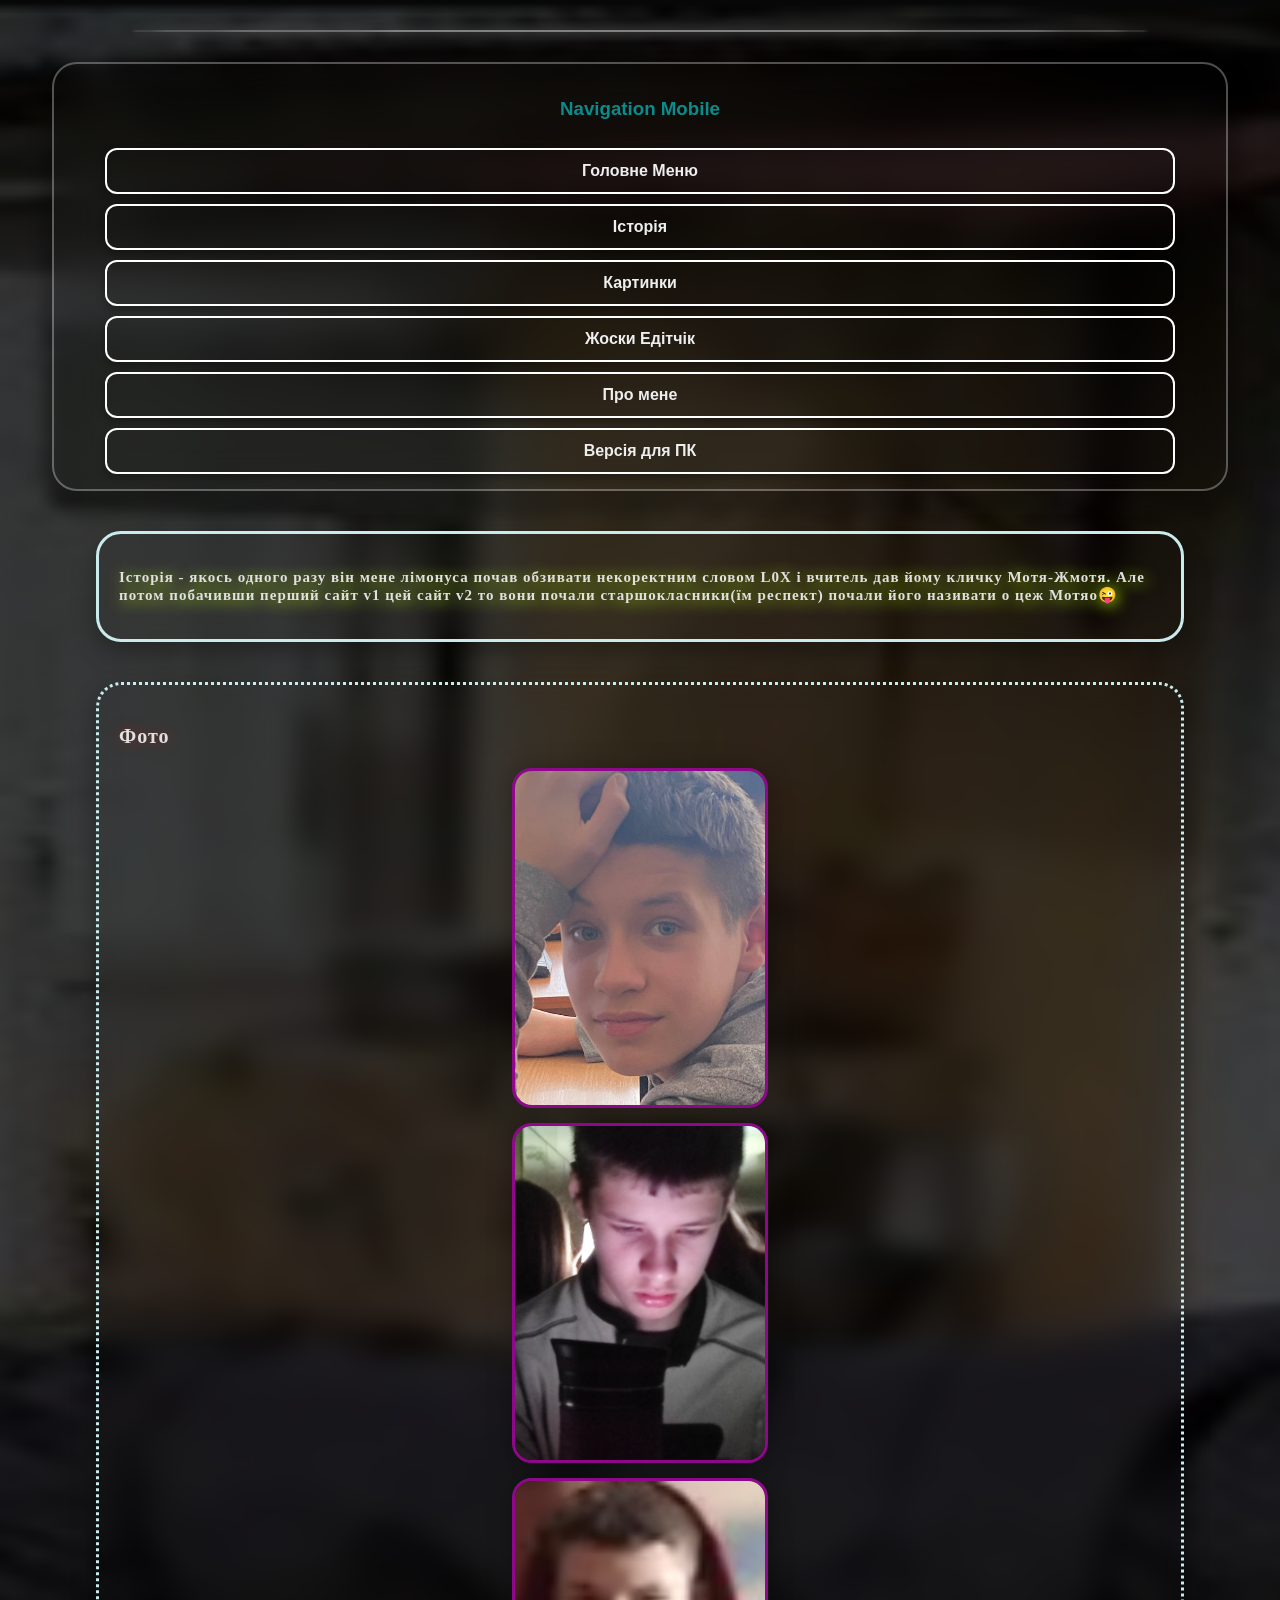
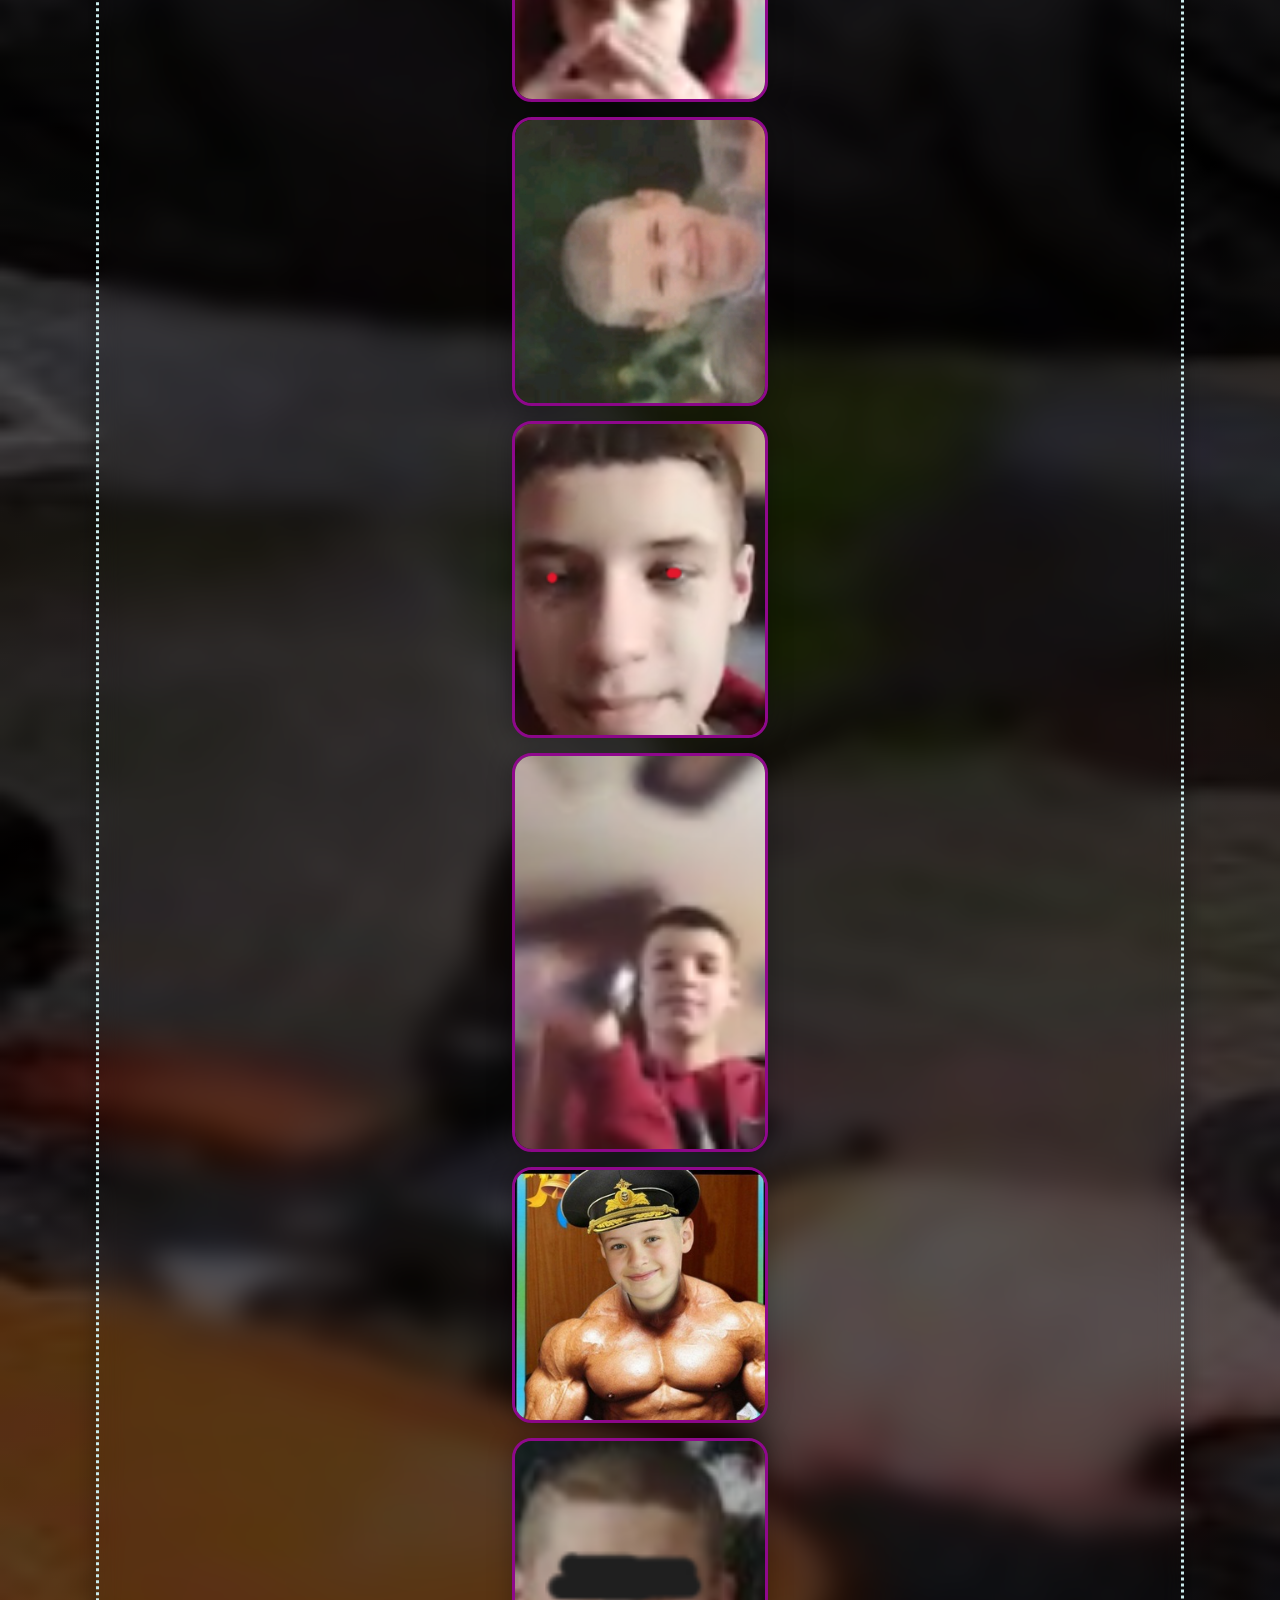
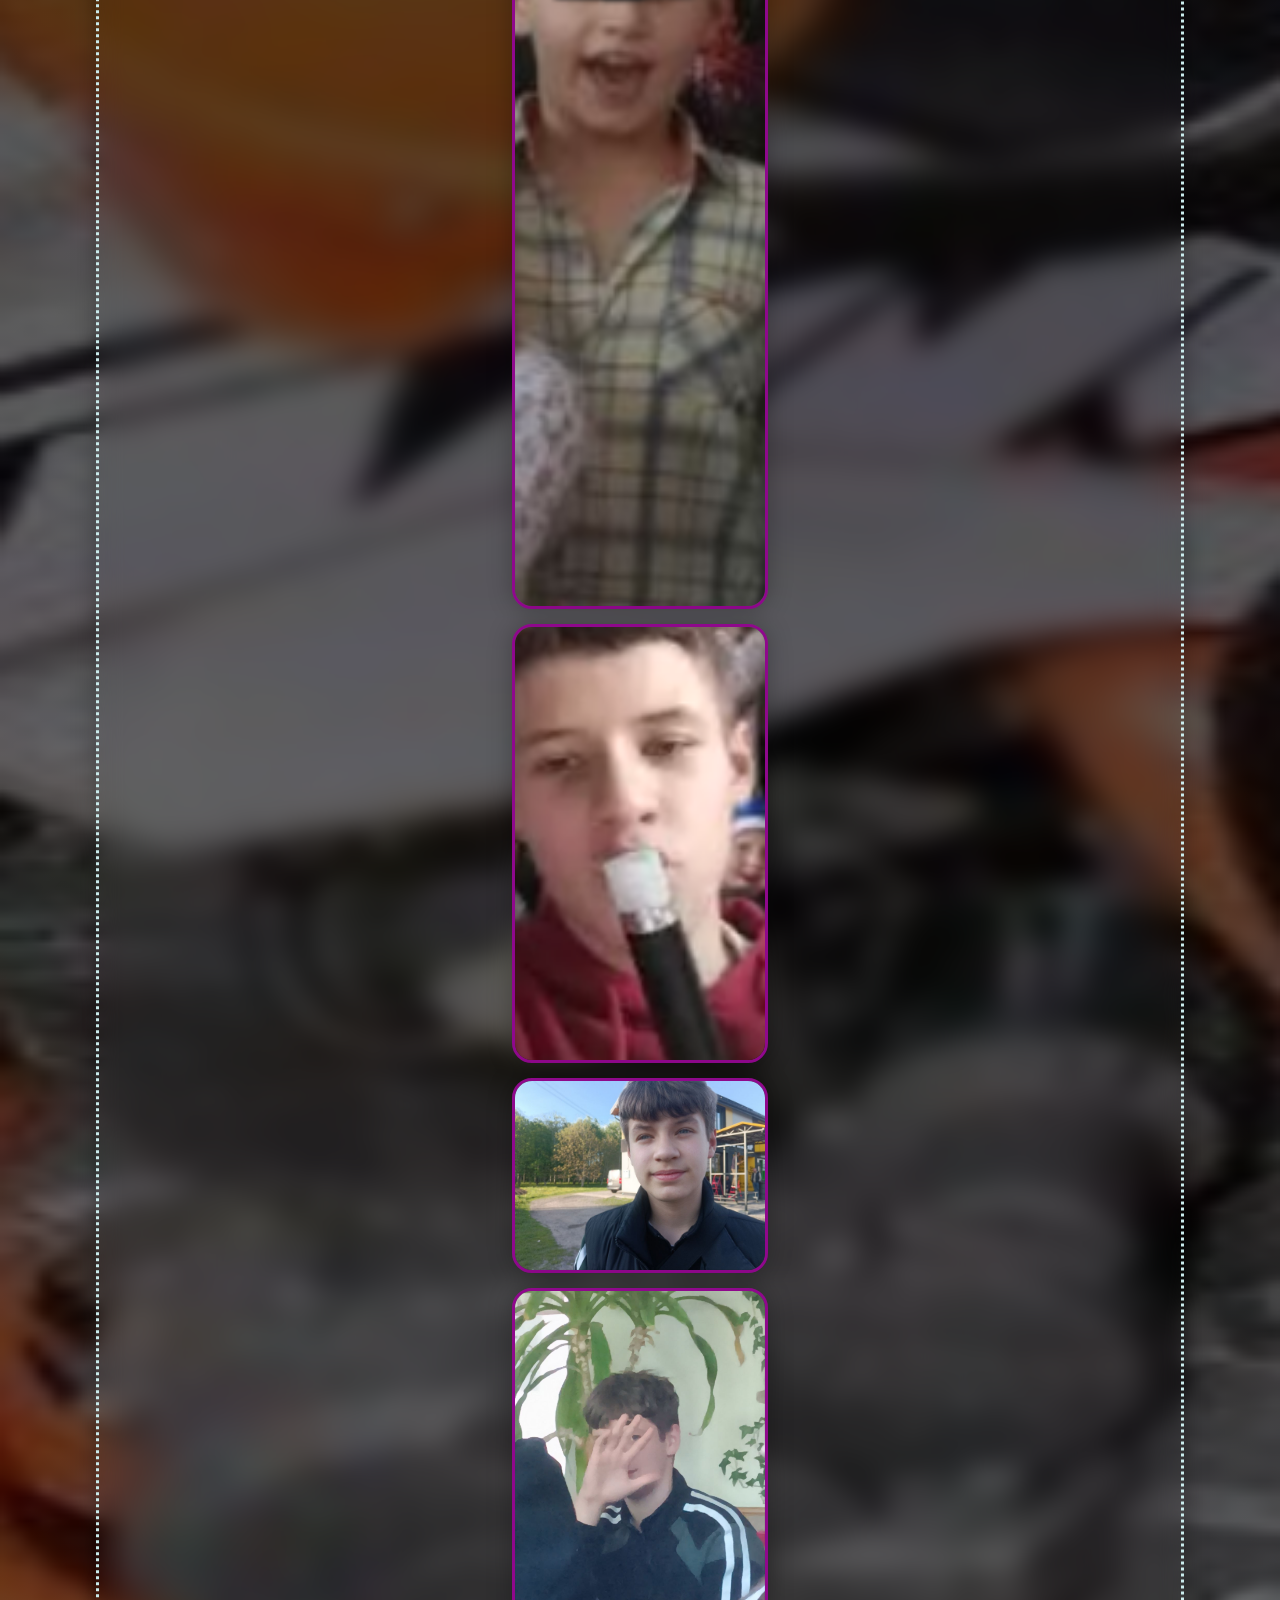
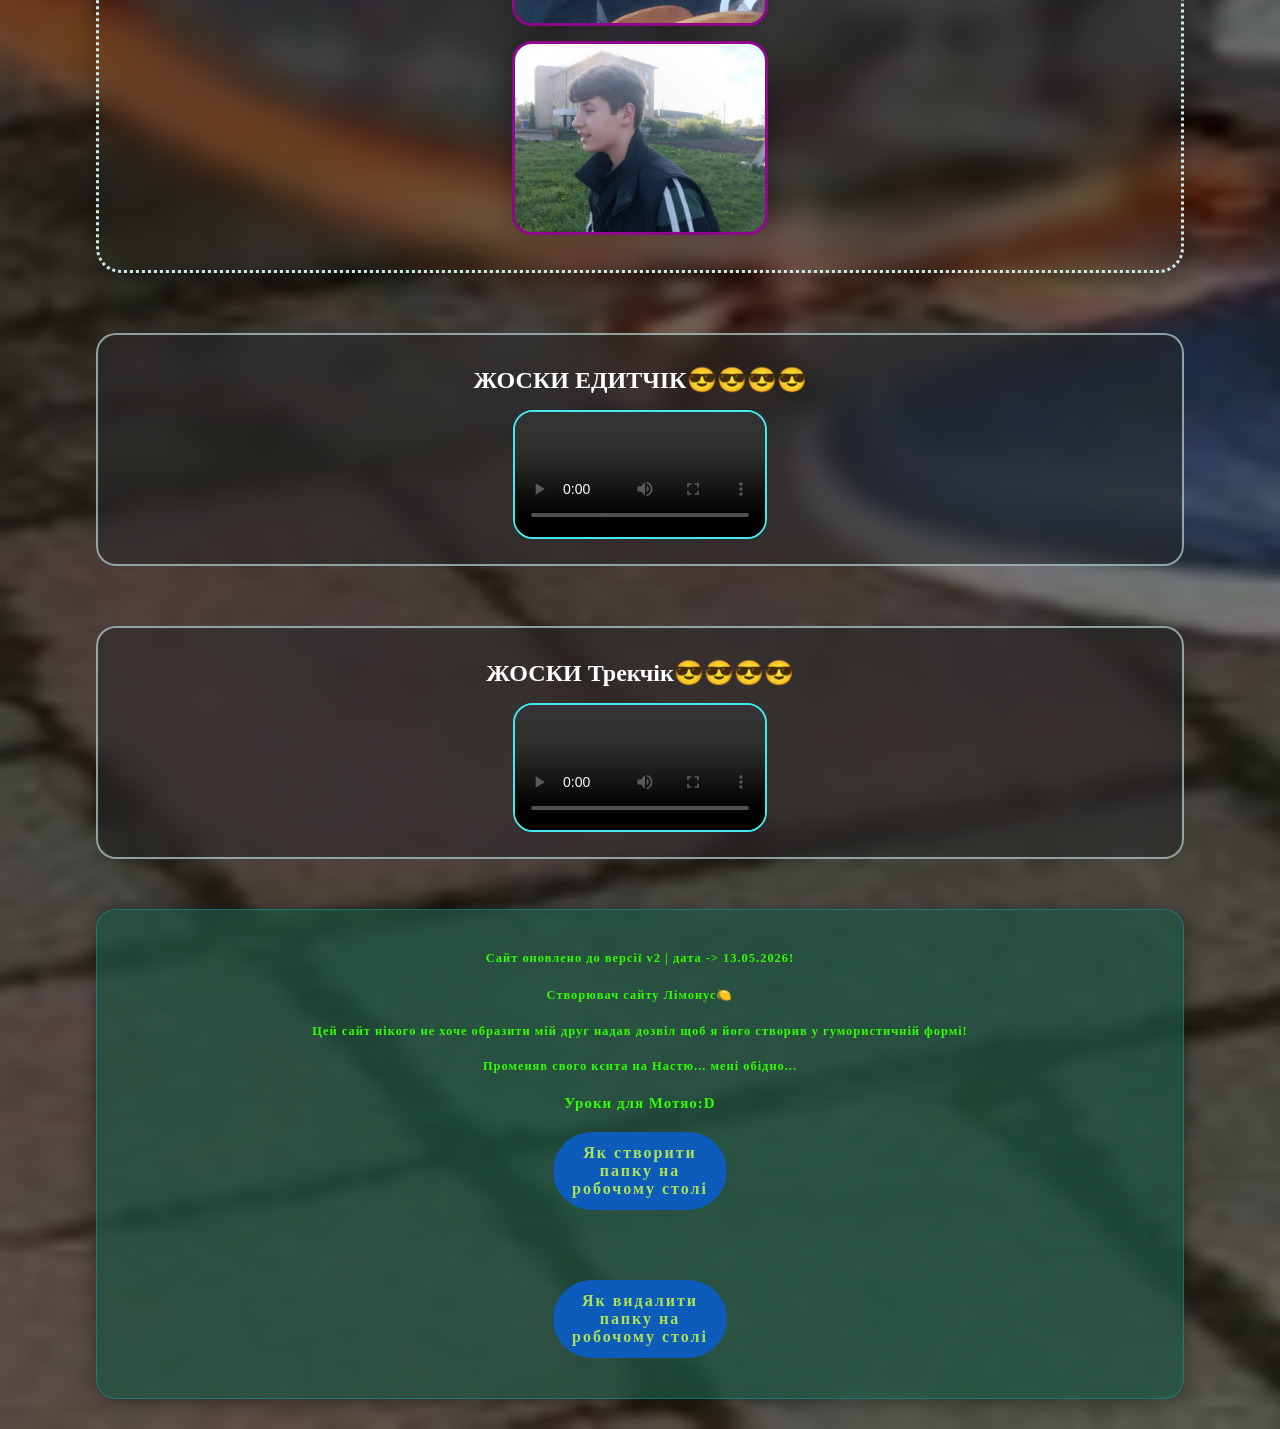
==== mobile.html @ dc82d8b9 "Add files via upload" ====
<!DOCTYPE html>

<head>
    <title>Мотя-Жмотя</title>
    <link rel="stylesheet" href="assets/site/style_mobile.css">
</head>
<header>
    <hr>
    <nav>
        <h3>Navigation Mobile</h3>
        <a href="#" class="nav_btn">Головне Меню</a>
        <a href="#history" class="nav_btn">Історія</a>
        <a href="#images" class="nav_btn">Картинки</a>
        <a href="#edit" class="nav_btn">Жоски Едітчік</a>
        <a href="#end" class="nav_btn">Про мене</a>
        <a href="index.html" class="nav_btn">Версія для ПК</a>
    </nav>
</header>

<body>
    <main>
        <div id="history" class="history">
            <p> Історія - якось одного разу він мене лімонуса почав обзивати некоректним словом L0X і вчитель дав йому
                кличку Мотя-Жмотя. Але потом побачивши перший сайт v1 цей сайт v2 то вони почали старшокласники(їм
                респект) почали його називати о цеж Мотяо😜</p>
        </div>
        <div class="images" id="images">
            <p>Фото</p>
            <img src="assets/img/div.jpg" class="img_div" draggable="false">
            <img src="assets/img/dymalko.jpg" class="img_div" draggable="false">
            <img src="assets/img/dymalko.png" class="img_div" draggable="false">
            <img src="assets/img/g1.jpg" class="img_div" draggable="false">
            <img src="assets/img/krivitsa.png" class="img_div" draggable="false">
            <img src="assets/img/meditation.png" class="img_div" draggable="false">
            <img src="assets/img/motya.jpg" class="img_div" draggable="false">
            <img src="assets/img/motya1.png" class="img_motya1" draggable="false">
            <img src="assets/img/spivak.png" class="img_div" draggable="false">
            <img src="assets/img/hui.jpg" class="img_div" draggable="false">
            <img src="assets/img/pr.jpg" class="img_div" draggable="false">
            <img src="assets/img/pen.jpg" class="img_div" draggable="false">

        </div>
        <div class="raznoe">
            <div id="edit" class="edit">
                <h1>ЖОСКИ ЕДИТЧІК😎😎😎😎</h1>
                <video class="edit_vid" controls>
                    <source src="assets/img/edit.mp4" type="video/mp4">
                </video>

            </div>
            <div id="edit" class="edit">
                <h1>ЖОСКИ Трекчік😎😎😎😎</h1>
                <video class="edit_vid" controls>
                    <source src="assets/img/trek.mp4" type="video/mp4">
                </video>

            </div>

        </div>
    </main>
    <footer id="end">
        <h5>Сайт оновлено до версії v2 | дата -> 13.05.2026!</h5>
        <h5>Створювач сайту Лімонус🍋</h5>
        <h5>Цей сайт нікого не хоче образити мій друг надав дозвіл щоб я його створив у гумористичній формі!</h5>
        <h5>Променяв свого кєнта на Настю... мені обідно...</h5>
        <h4>Уроки для Мотяо:D</h4>
        <a href="http://youtu.be/5QZcOugHQ6s?si=dAgHjgZgVEQB35jD" class="button-def">Як створити папку на робочому
            столі</a>
        <p class="nada"></p>
        <a href="http://youtu.be/szVkZEvSCpw?si=PYjfpkHNEpqWnuWg" class="button-def">Як видалити папку на робочому
            столі</a>

    </footer>
---- assets/site/style_mobile.css ----
/* Базові налаштування для телефону */
body {
    background: linear-gradient(rgba(0, 0, 0, 0.8), rgba(0, 0, 0, 0.5)), 
                url('bg.png') no-repeat center center / cover;
    font-family: Poppins, 'Roboto', Montserrat, Verdana, Georgia;
    margin: 0;
    padding: 0;
    overflow-x: hidden;
}

nav {
    color: rgb(11, 140, 140);
    font-family: Verdana, Geneva, Tahoma, sans-serif;
    display: flex;
    flex-direction: column;
    align-items: center;
    user-select: none;
    border: 2px solid rgba(255, 255, 255, 0.3);
    padding: 15px 10px;
    margin: 15px auto;
    width: 90%;
    text-align: center;
    border-radius: 25px;
    box-shadow: 1px 14px 14px 12px rgba(0, 0, 0, 0.25);
    transition: all 0.4s ease-in-out;
    height: auto;
    backdrop-filter: blur(20px);
    gap: 10px;
}

nav:hover {
    box-shadow: 1px 0px 20px 18px rgba(0, 255, 123, 0.25);
}

nav:active {
    background-color: #1e8b06;
}

.nav_btn {
    font-family: 'Segoe UI', sans-serif;
    display: flex;
    justify-content: center;
    align-items: center;
    text-decoration: none;
    user-select: none;
    color: #eee;
    border: 2px solid #fff;
    border-radius: 12px;
    font-weight: bold;
    font-size: 16px;
    width: 90%;
    padding: 12px 15px;
    box-shadow: 0 4px 8px rgba(0,0,0,0.3);
    transition: all 0.3s ease;
    height: auto;
}

.nav_btn:hover {
    box-shadow: 1px 5px 10px 5px rgba(0, 0, 0, 0.25);
    transform: scale(1.05);
}

.nav_btn:active {
    background-color: rgb(15, 147, 218);
    transform: scale(0.95);
}

footer {
    color: #2fff00;
    background-color: rgba(28, 85, 66, 0.7);
    font-size: 15px;
    font-weight: bold;
    font-family: Poppins, 'Roboto', Montserrat, Verdana, Georgia;
    border: 1px solid rgba(0, 210, 255, 0.3);
    text-align: center;
    margin: 30px auto;
    padding: 20px;
    height: auto;
    width: 85%;
    box-sizing: border-box;
    backdrop-filter: blur(3px);
    border-radius: 20px;
    transition: ease-in-out 0.3s;
    letter-spacing: 1px;
    user-select: none;
    display: block;
    box-shadow: 0 4px 20px rgba(0, 0, 0, 0.4);
}

footer:hover {
    box-shadow: 1px -4px 37px 1px rgba(23, 151, 38, 0.85);
}

footer:active {
    background-color: #798b06;
}

.button-def {
    color: #aee254;
    background: #0d5bbb;
    font-size: 16px;
    font-weight: bold;
    text-align: center;
    margin: 20px auto;
    padding: 12px;
    height: auto;
    width: 150px;
    display: block;
    border-radius: 40px;
    transition: ease-in-out 0.4s;
    user-select: none;
    text-decoration: none;
    letter-spacing: 2px;
}

.button-def:hover {
    transform: scale(1.05);
    background: #20c3e7;
    box-shadow: 0 4px 15px rgba(0, 198, 255, 0.4);
}

.button-def:active {
    background: rgb(229, 229, 219);
}

.nada {
    height: 30px;
}

hr {
    border: none;
    height: 2px;
    width: 80%;
    background: gray;
    box-shadow: 0 0 10px gray, 0 0 20px gray;
    margin: 30px auto;
    border-radius: 20000%;
}

.history, .images {
    color: #e0e0e0;
    font-weight: bold;
    font-family: Poppins, 'Roboto', Montserrat, Verdana, Georgia;
    text-align: left;
    margin: 40px auto;
    padding: 20px;
    width: 85%;
    box-sizing: border-box;
    border-radius: 25px;
    transition: ease-in-out 0.3s;
    letter-spacing: 1px;
    user-select: none;
    box-shadow: 0 10px 25px rgba(0, 0, 0, 0.3);
    backdrop-filter: blur(12px);
}

.history {
    font-size: 15px;
    border: 3px solid rgb(202, 235, 236);
    text-shadow: 2px 2px 15px rgba(195, 255, 0, 0.9);
    animation: anim 2s ease-in-out infinite;
}

.history:hover {
    box-shadow: 0 0 25px rgba(0, 255, 136, 0.4);
}

.images {
    font-size: 20px;
    border: 3px dotted rgb(202, 235, 236);
    text-shadow: 0 0 15px rgba(255, 0, 0, 0.4);
}

.images:hover {
    box-shadow: 0 0 25px rgba(255, 0, 0, 0.4);
}


.img_div, .img_motya1 {
    width: 100%;
    max-width: 250px;
    margin: 15px auto;
    display: block;
    border-radius: 20px;
    box-shadow: 0 0 25px rgba(0, 0, 0, 0.28);
    transition: all 0.3s ease-in-out;
    border: 3px solid rgb(143, 8, 140);
}

.img_div:hover, .img_motya1:hover {
    box-shadow: 0 0 25px rgba(255, 0, 0, 0.4);
    transform: scale(1.05);
}

.img_div:active, .img_motya1:active {
    transform: scale(0.95);
}

.edit {
    text-align: center;
    margin: 20px auto;
    padding: 15px;
    color: white;
    background: #26272888;
    backdrop-filter: blur(10px);
    transition: all 0.4s ease;
    width: 85%; /* Замість 500px */
    box-sizing: border-box;
    height: auto;
    border-radius: 20px;
    border: 2px solid rgba(202, 235, 236, 0.623);
}

.edit:hover {
    box-shadow: 0px 12px 12px rgba(255, 255, 255, 0.54);
}

.edit_vid {
    width: 100%;
    max-width: 250px;
    margin: 10px auto;
    display: block;
    transition: all 0.3s ease-out;
    border-radius: 20px;
    border: 2px solid rgb(69, 234, 240);
}

.edit_vid:hover {
    transform: skew(4deg) translateY(-10px);
    box-shadow: 0px 12px 12px rgba(232, 13, 13, 0.54);
}

.edit h1 {
    font-size: 24px;
    animation: anim 2s ease-in-out infinite;
}

.raznoe {
    display: flex;
    flex-direction: column;
    align-items: center;
    gap: 20px;
}

@keyframes anim {
    0%   { transform: scale(1); }
    10%  { transform: scale(1.01); }
    20%  { transform: scale(1.02); }
    30%  { transform: scale(1.03); }
    40%  { transform: scale(1.04); }
    50%  { transform: scale(1.05); }
    60%  { transform: scale(1.04); }
    70%  { transform: scale(1.03); }
    80%  { transform: scale(1.02); }
    90%  { transform: scale(1.01); }
    100% { transform: scale(1); }
}
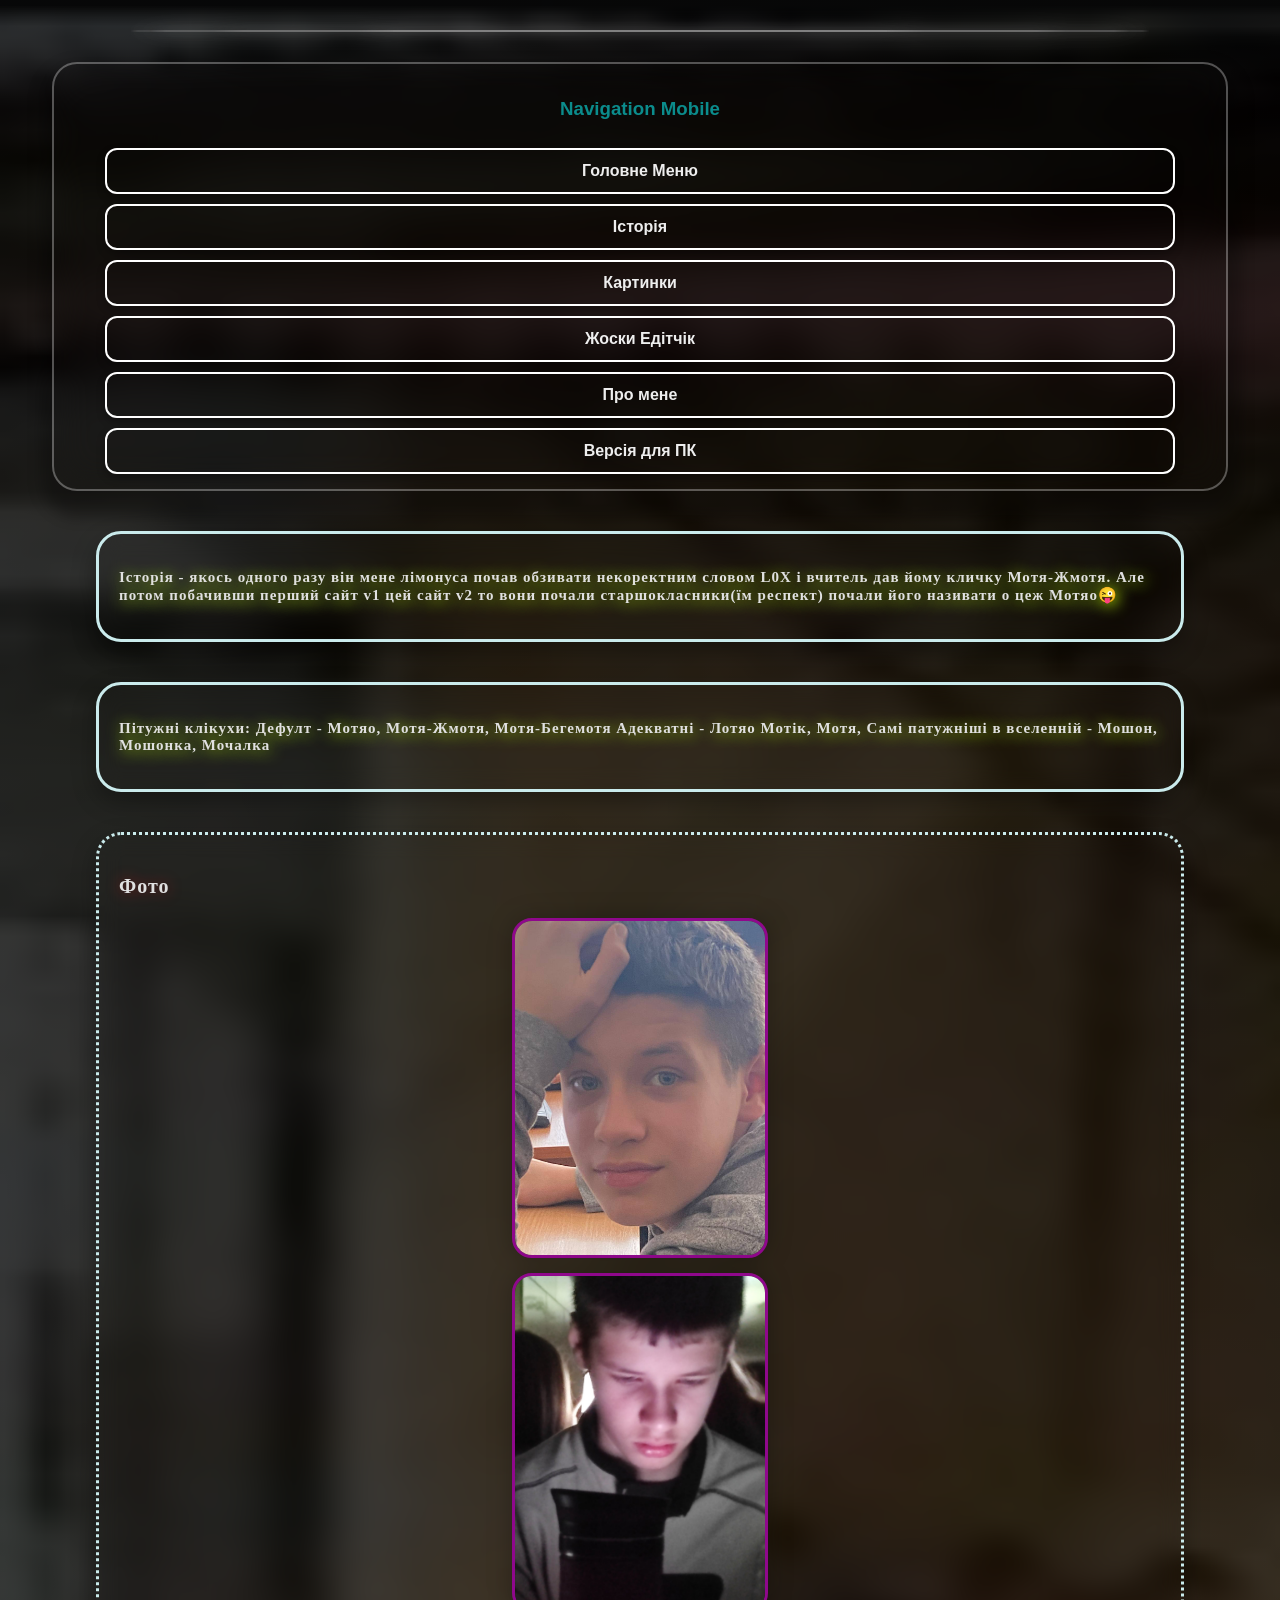
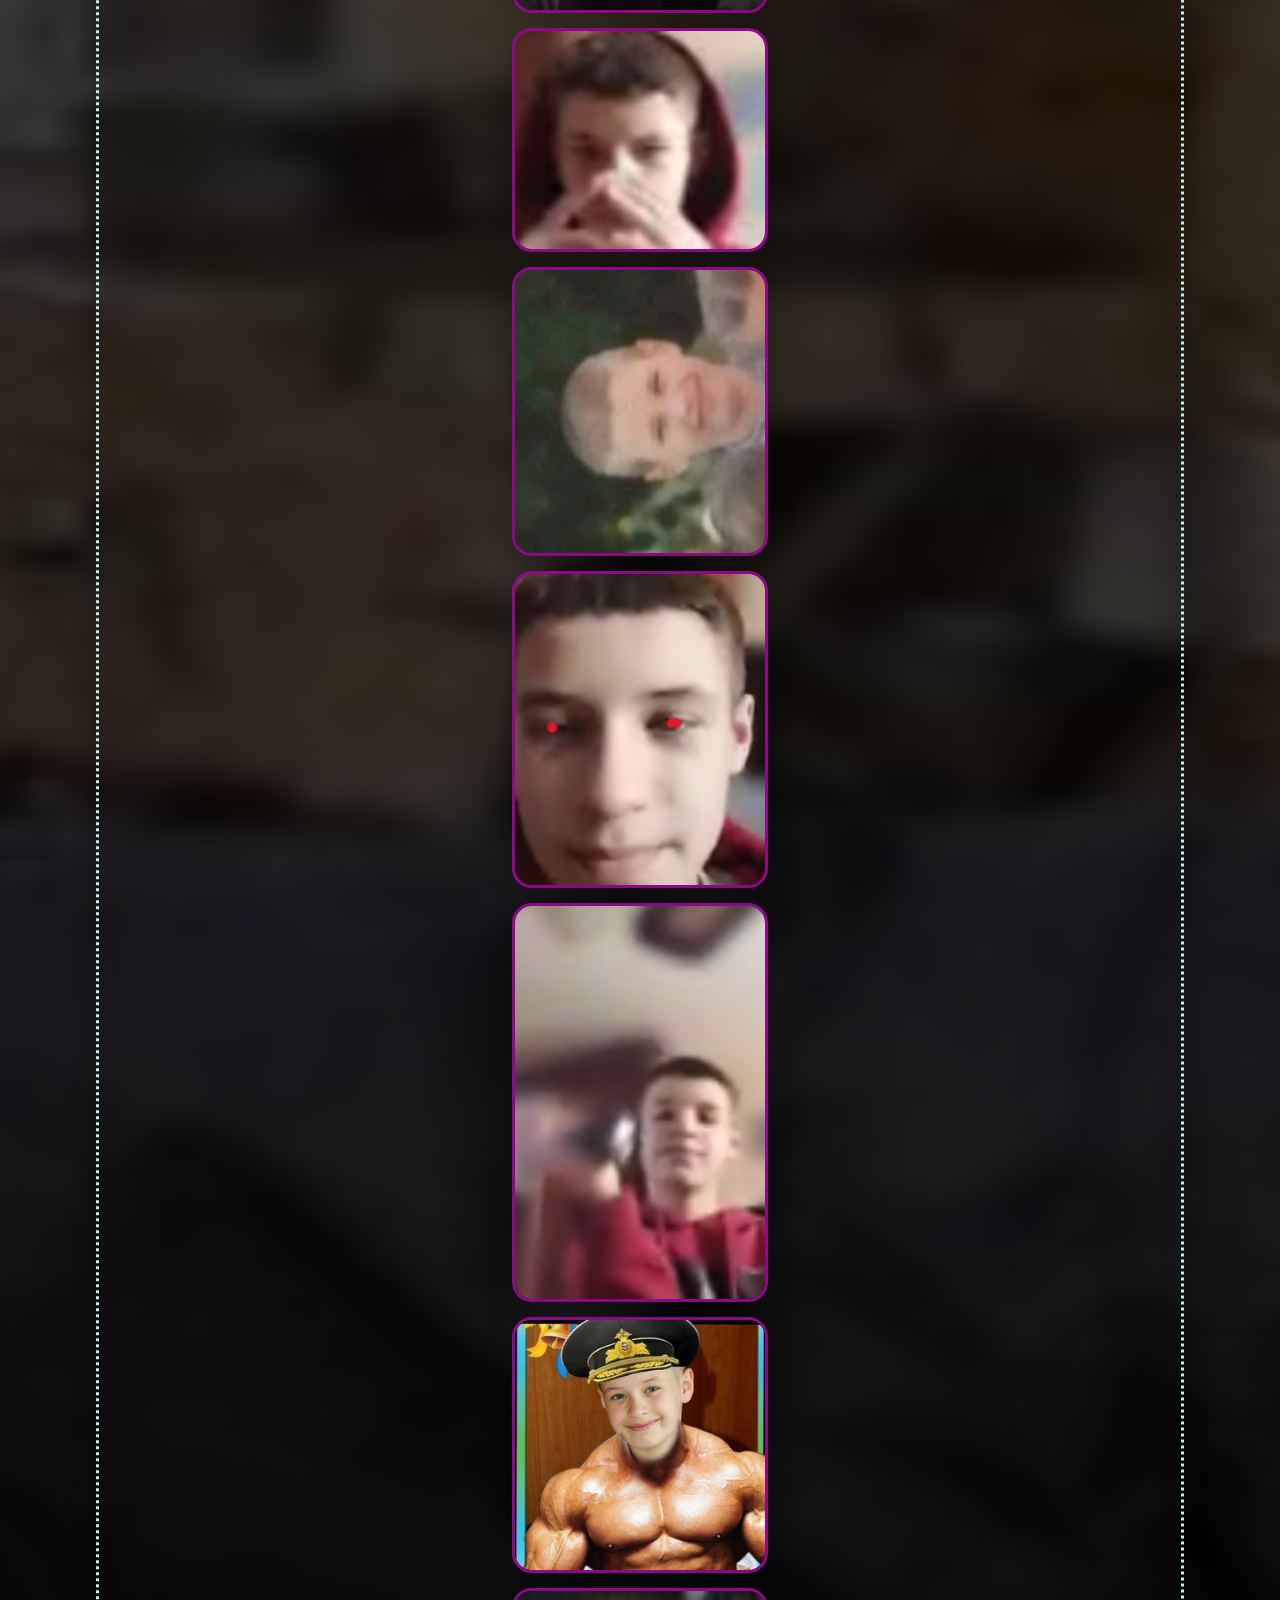
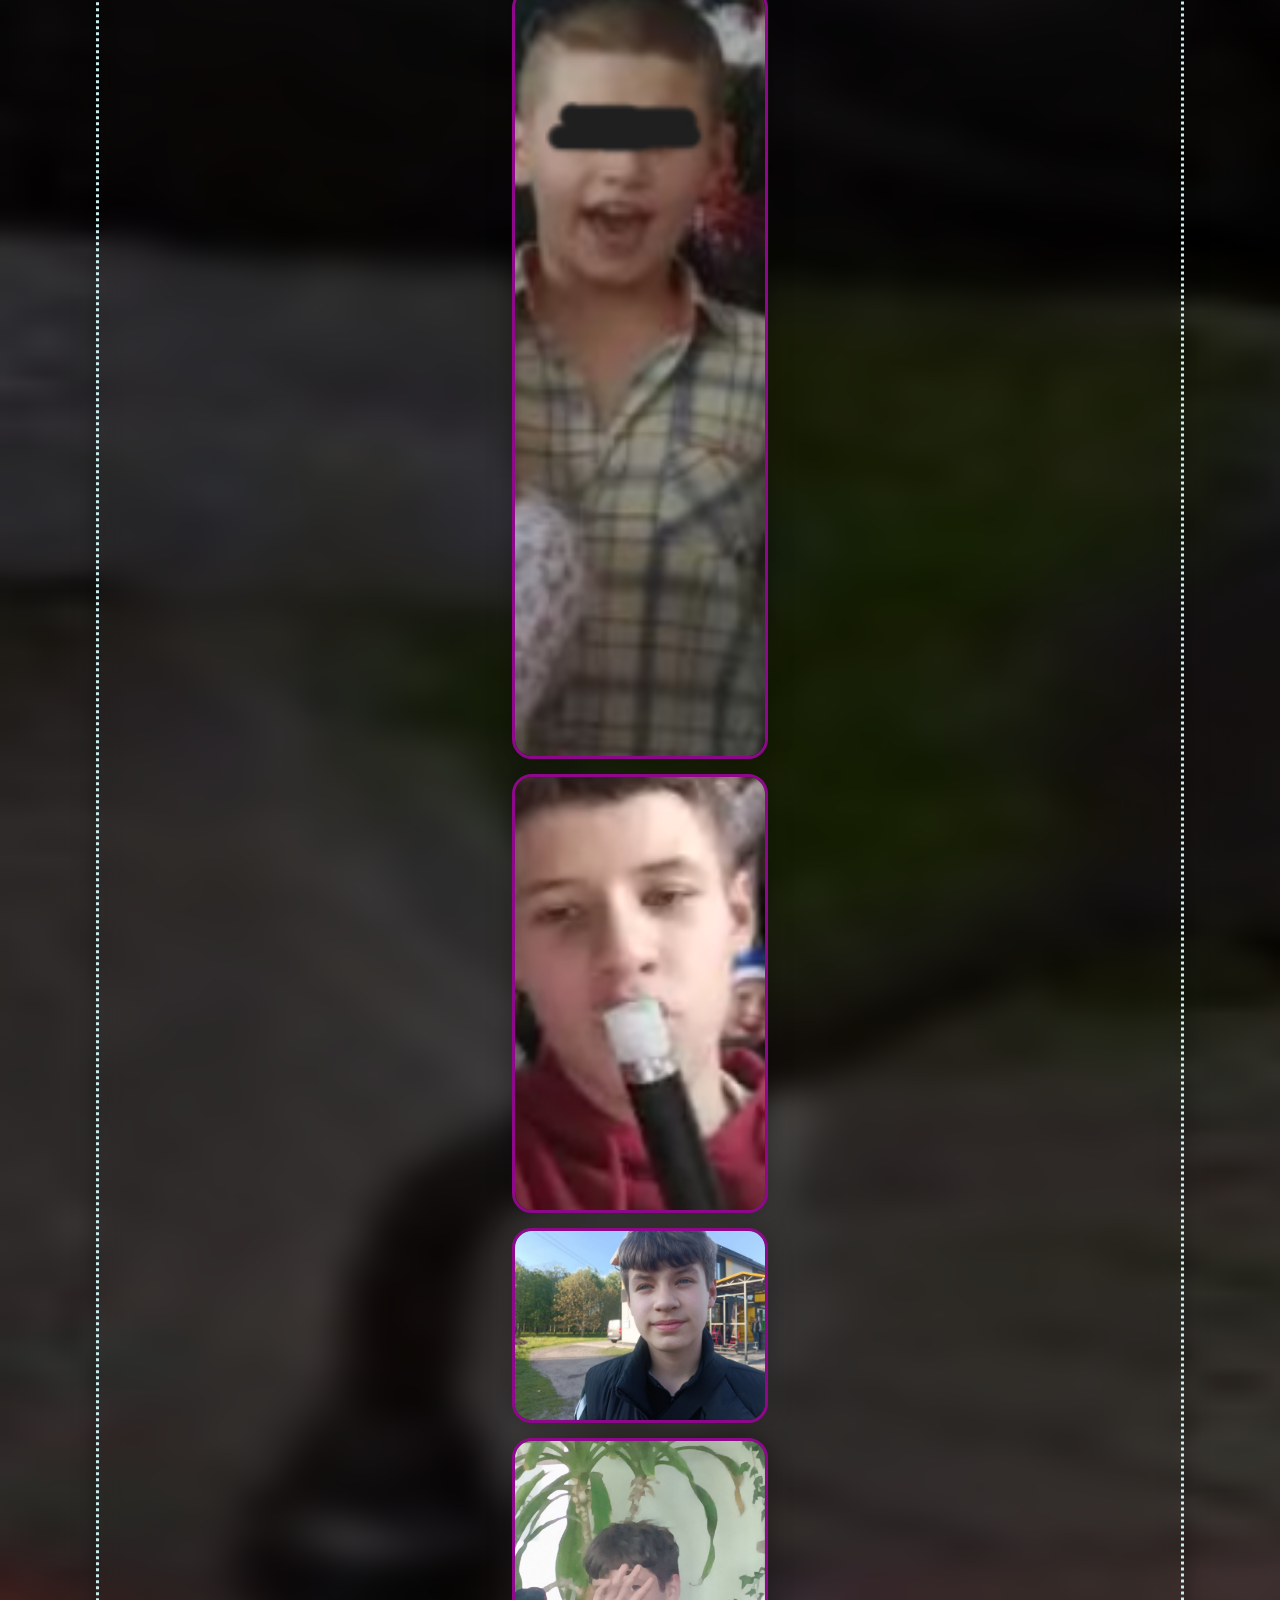
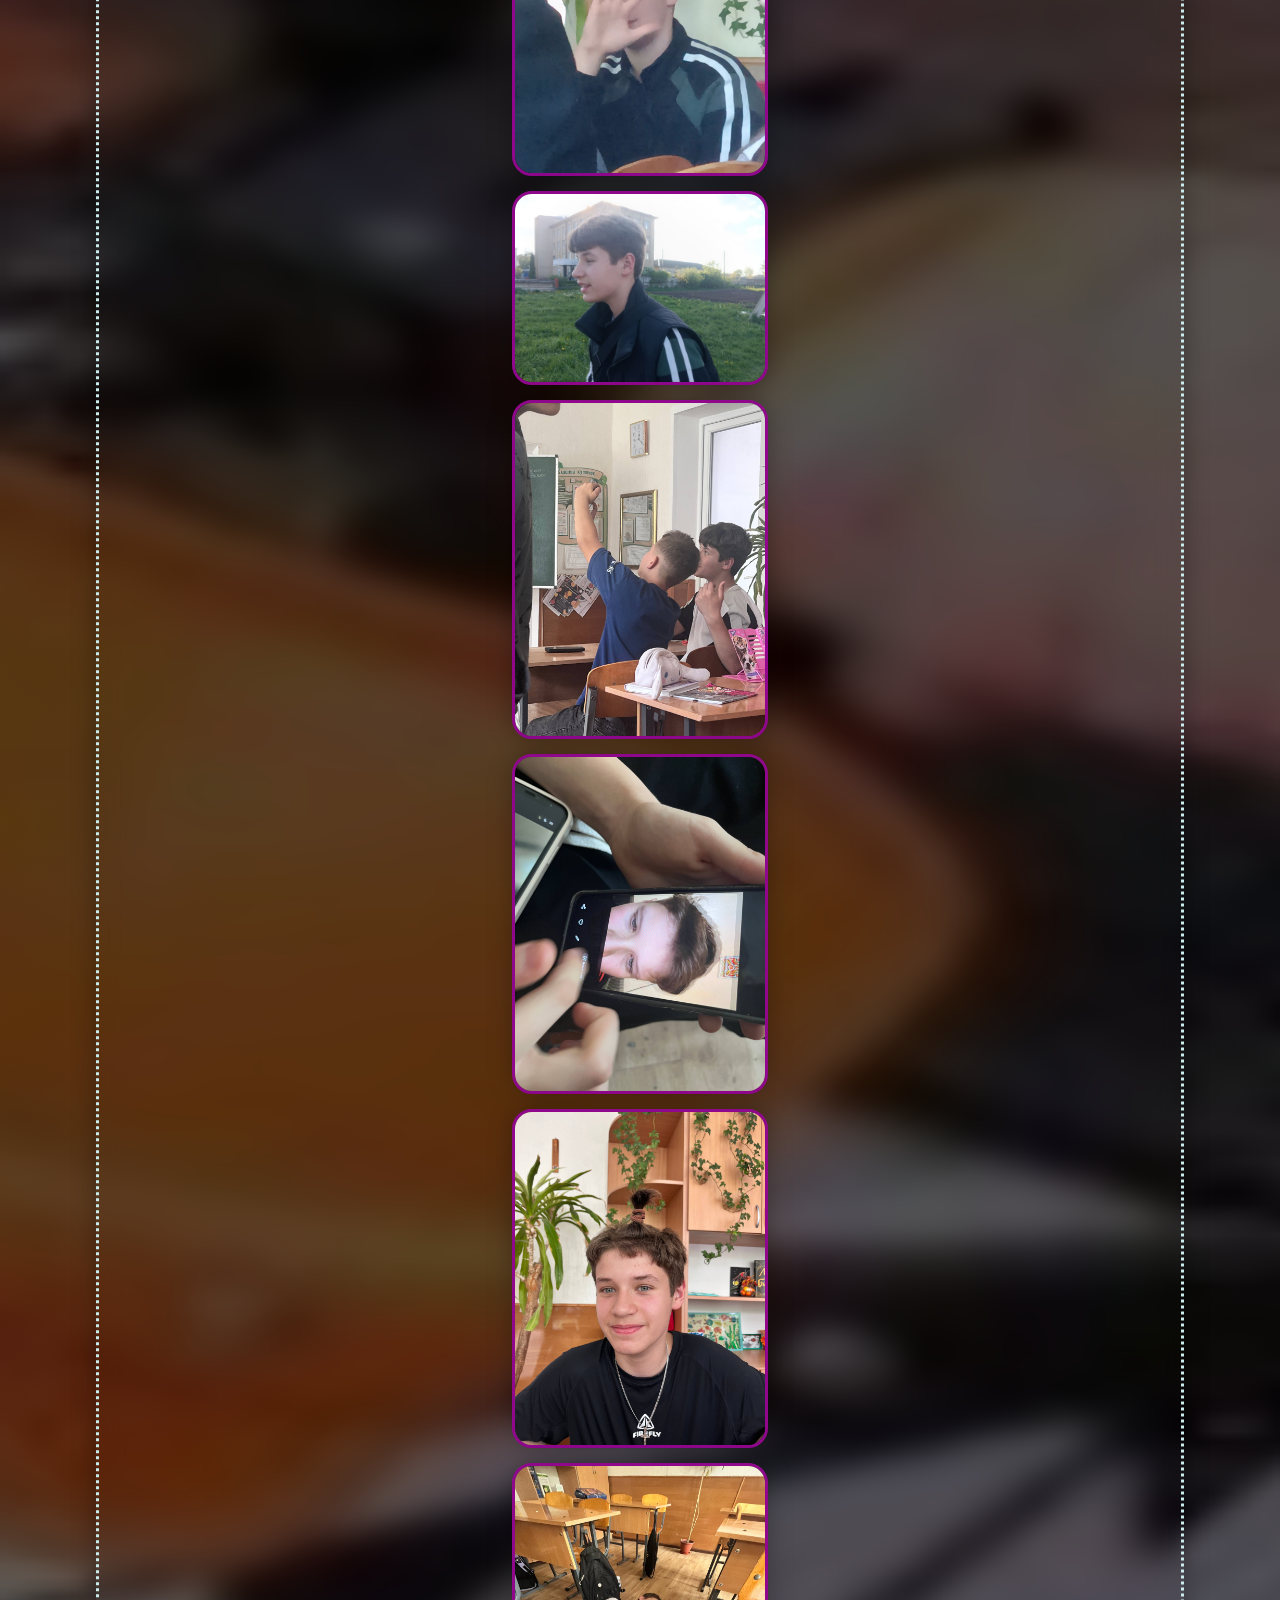
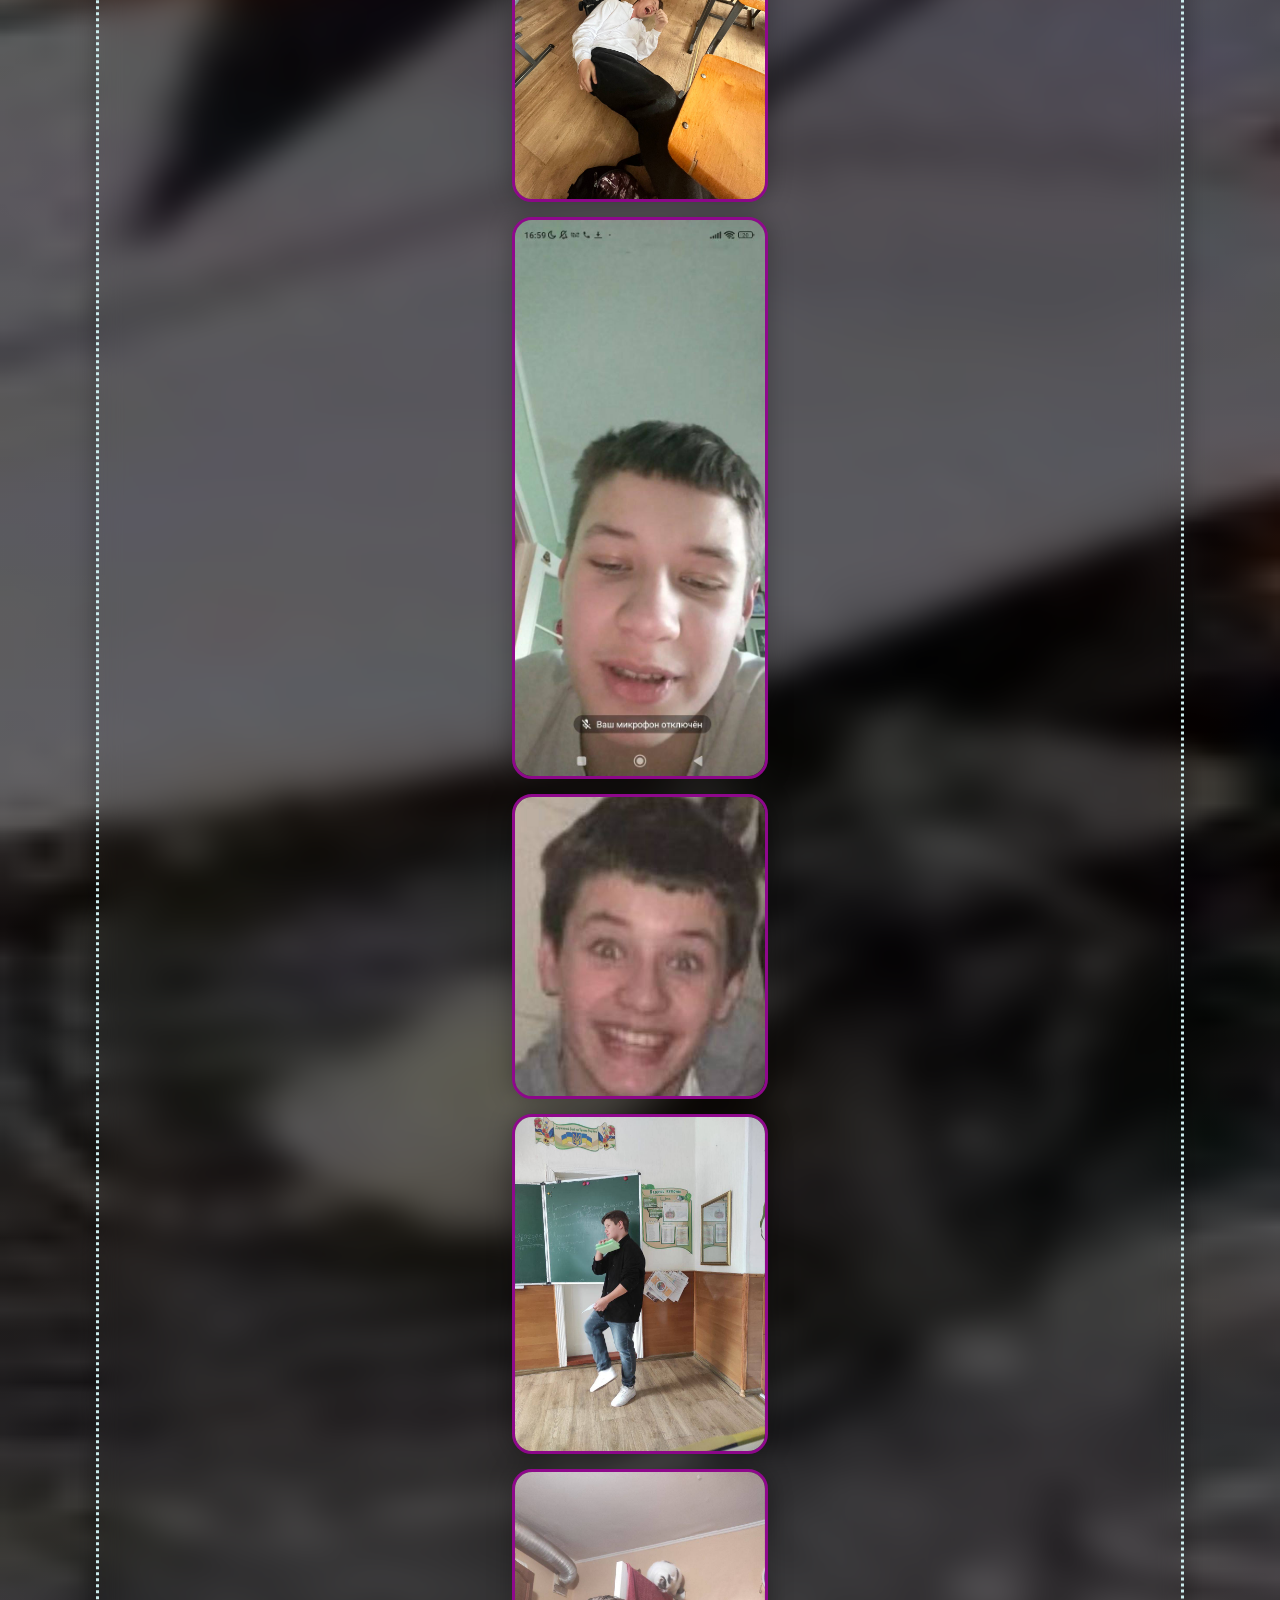
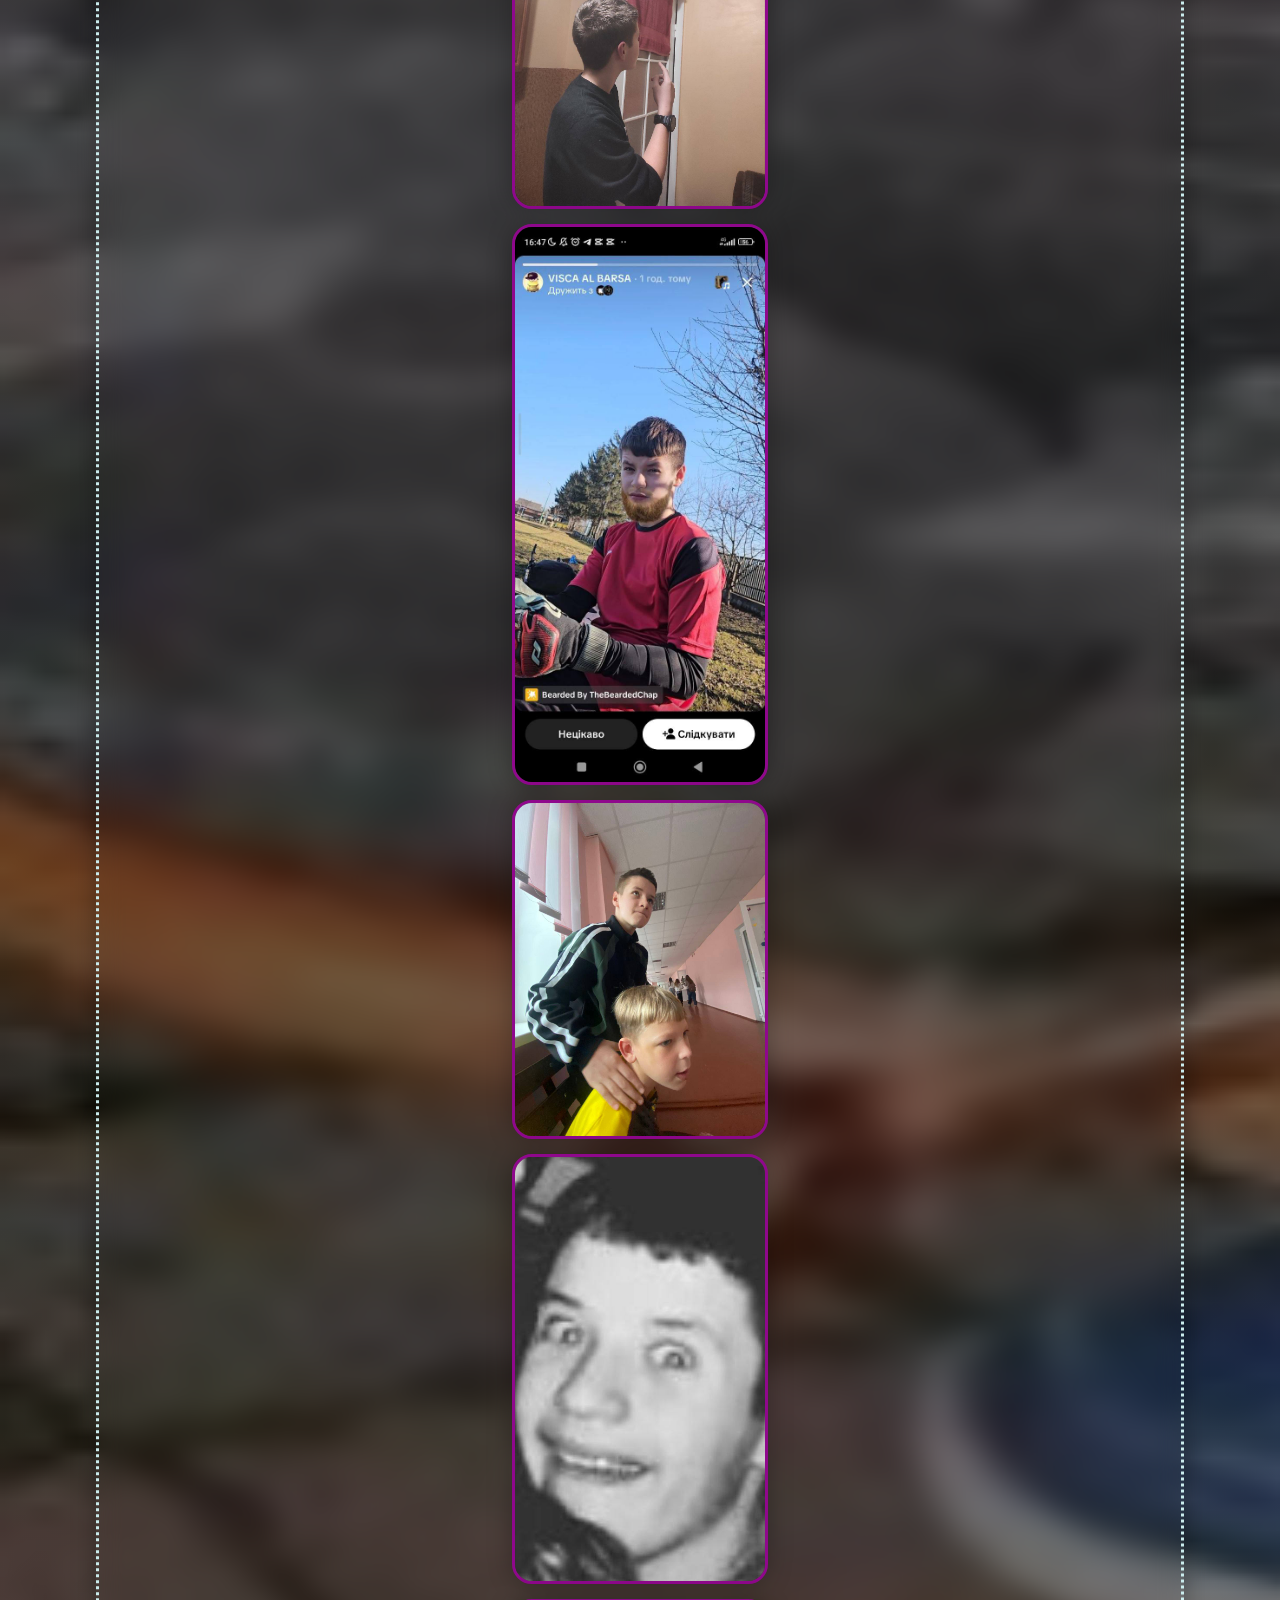
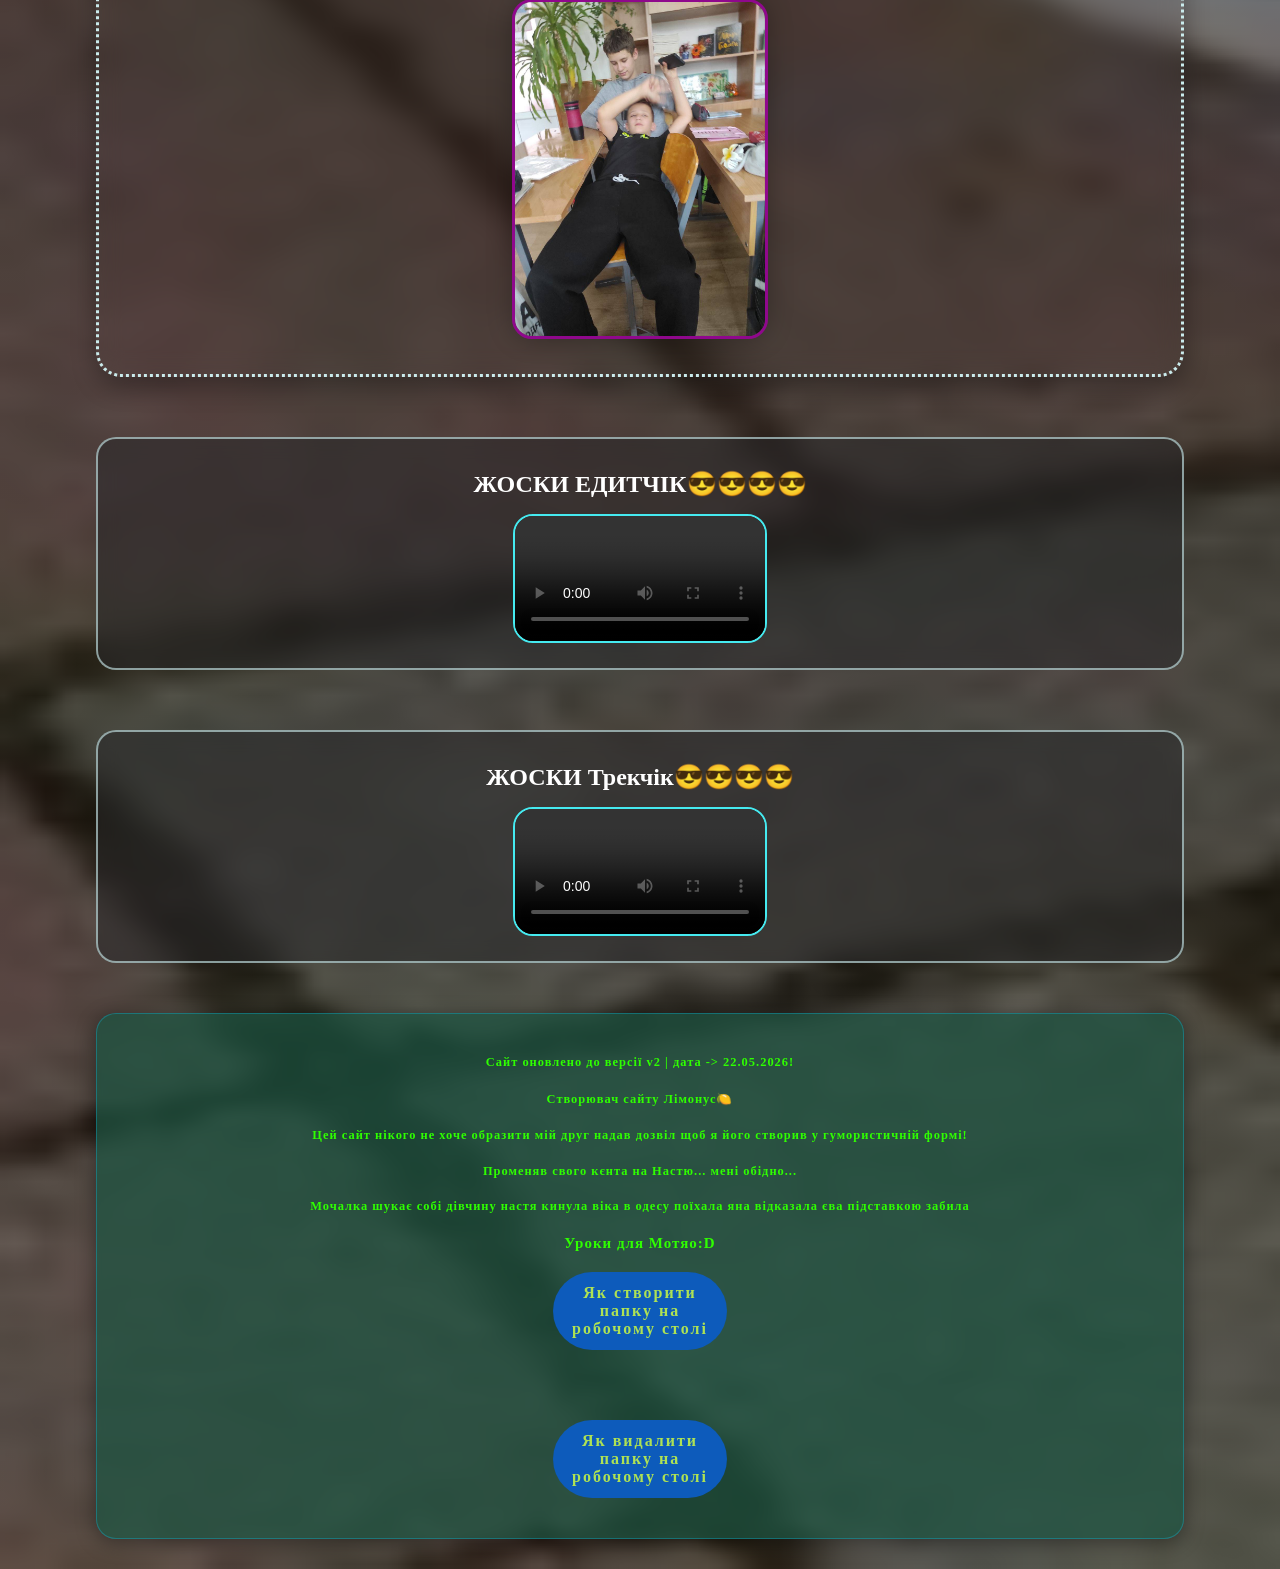
==== commit 0aafa69f: "Add files via upload" ====
--- a/mobile.html
+++ b/mobile.html
@@ -24,6 +24,9 @@
                 кличку Мотя-Жмотя. Але потом побачивши перший сайт v1 цей сайт v2 то вони почали старшокласники(їм
                 респект) почали його називати о цеж Мотяо😜</p>
         </div>
+        <div id="history" class="history">
+            <p>Пітужні клікухи: Дефулт - Мотяо, Мотя-Жмотя, Мотя-Бегемотя Адекватні - Лотяо Мотік, Мотя, Самі патужніші в вселенній - Мошон, Мошонка, Мочалка</p>
+        </div>
         <div class="images" id="images">
             <p>Фото</p>
             <img src="assets/img/div.jpg" class="img_div" draggable="false">
@@ -38,6 +41,18 @@
             <img src="assets/img/hui.jpg" class="img_div" draggable="false">
             <img src="assets/img/pr.jpg" class="img_div" draggable="false">
             <img src="assets/img/pen.jpg" class="img_div" draggable="false">
+            <img src="assets/img/1.jpg" class="img_div" draggable="false">
+            <img src="assets/img/a (1).jpg" class="img_div" draggable="false">
+            <img src="assets/img/a (2).jpg" class="img_div" draggable="false">
+            <img src="assets/img/a (3).jpg" class="img_div" draggable="false">
+            <img src="assets/img/a (4).jpg" class="img_div" draggable="false">
+            <img src="assets/img/a (5).jpg" class="img_div" draggable="false">
+            <img src="assets/img/a (6).jpg" class="img_div" draggable="false">
+            <img src="assets/img/a (7).jpg" class="img_div" draggable="false">
+            <img src="assets/img/a (9).jpg" class="img_div" draggable="false">
+            <img src="assets/img/a (10).jpg" class="img_div" draggable="false">
+            <img src="assets/img/a (11).jpg" class="img_div" draggable="false">
+            <img src="assets/img/a (12).jpg" class="img_div" draggable="false">
 
         </div>
         <div class="raznoe">
@@ -59,10 +74,11 @@
         </div>
     </main>
     <footer id="end">
-        <h5>Сайт оновлено до версії v2 | дата -> 13.05.2026!</h5>
+        <h5>Сайт оновлено до версії v2 | дата -> 22.05.2026!</h5>
         <h5>Створювач сайту Лімонус🍋</h5>
         <h5>Цей сайт нікого не хоче образити мій друг надав дозвіл щоб я його створив у гумористичній формі!</h5>
         <h5>Променяв свого кєнта на Настю... мені обідно...</h5>
+        <h5>Мочалка шукає собі дівчину настя кинула віка в одесу поїхала яна відказала єва підставкою забила</h5>
         <h4>Уроки для Мотяо:D</h4>
         <a href="http://youtu.be/5QZcOugHQ6s?si=dAgHjgZgVEQB35jD" class="button-def">Як створити папку на робочому
             столі</a>
